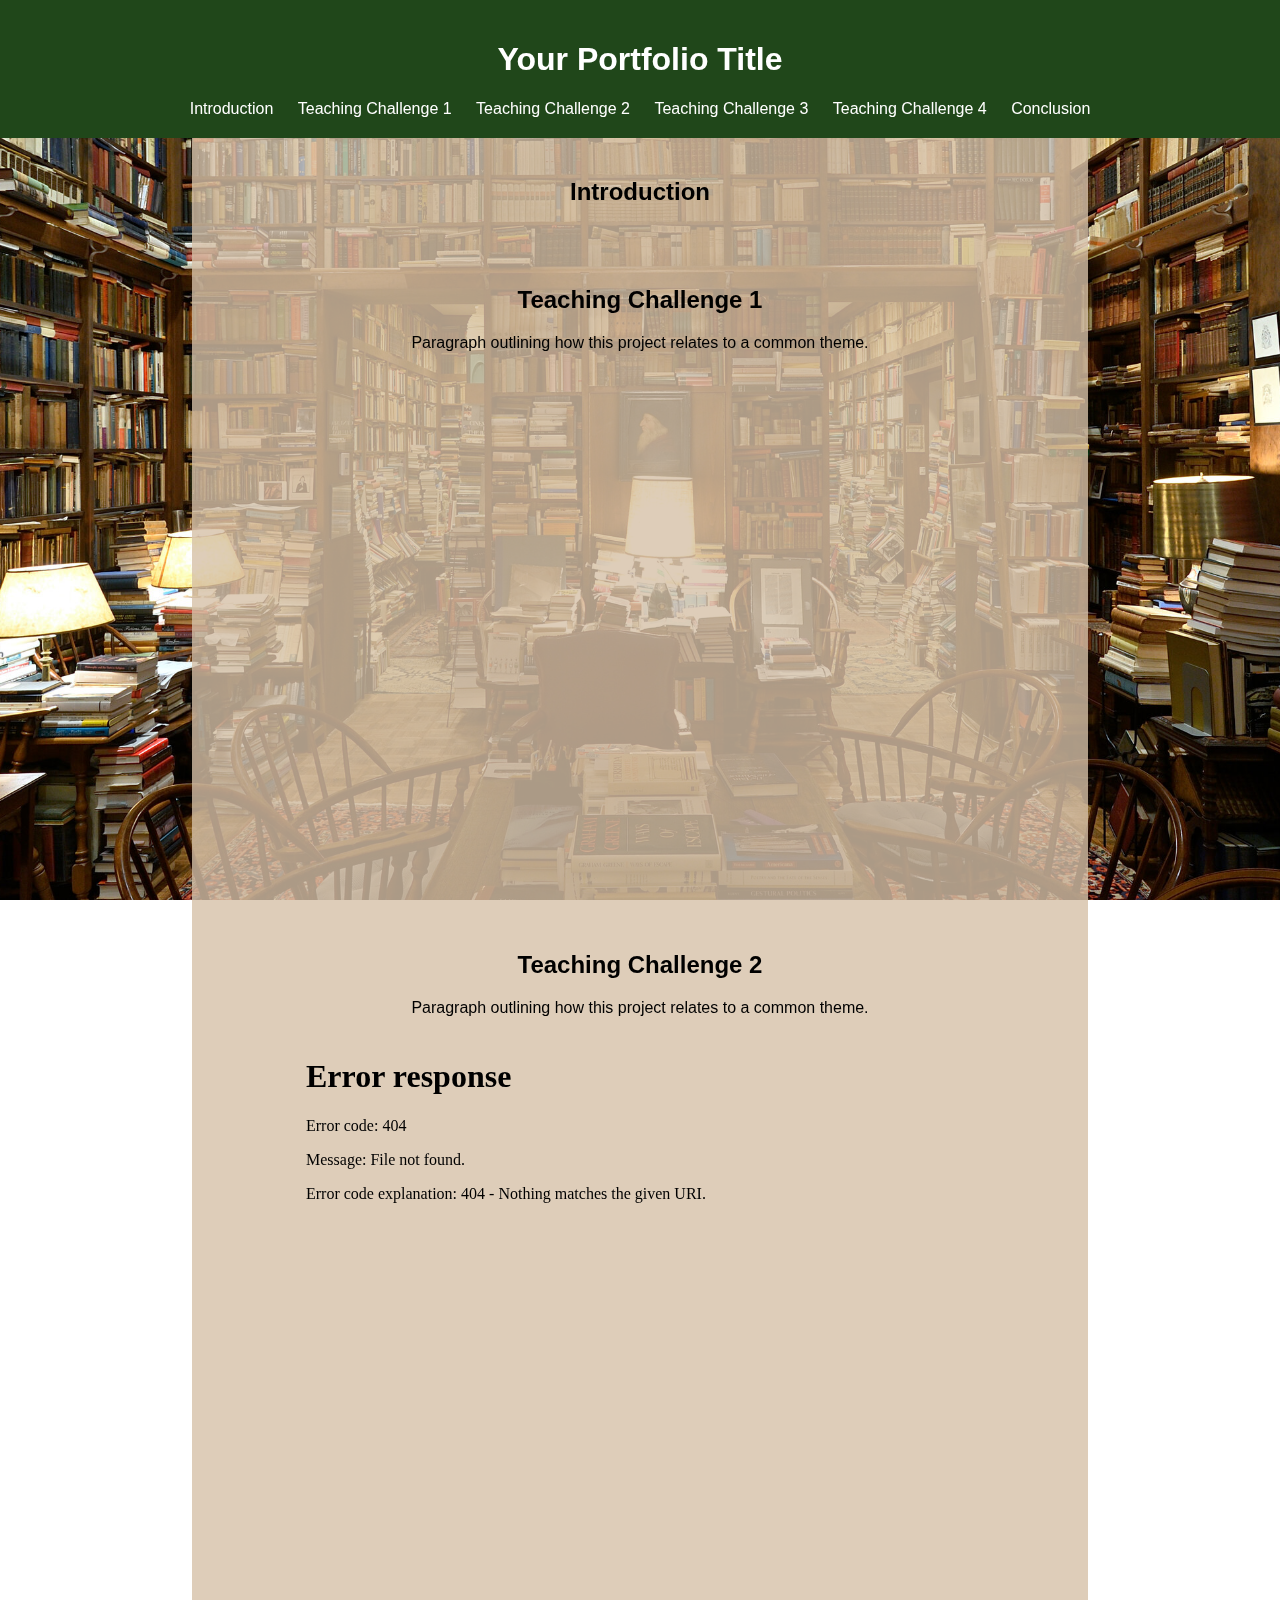
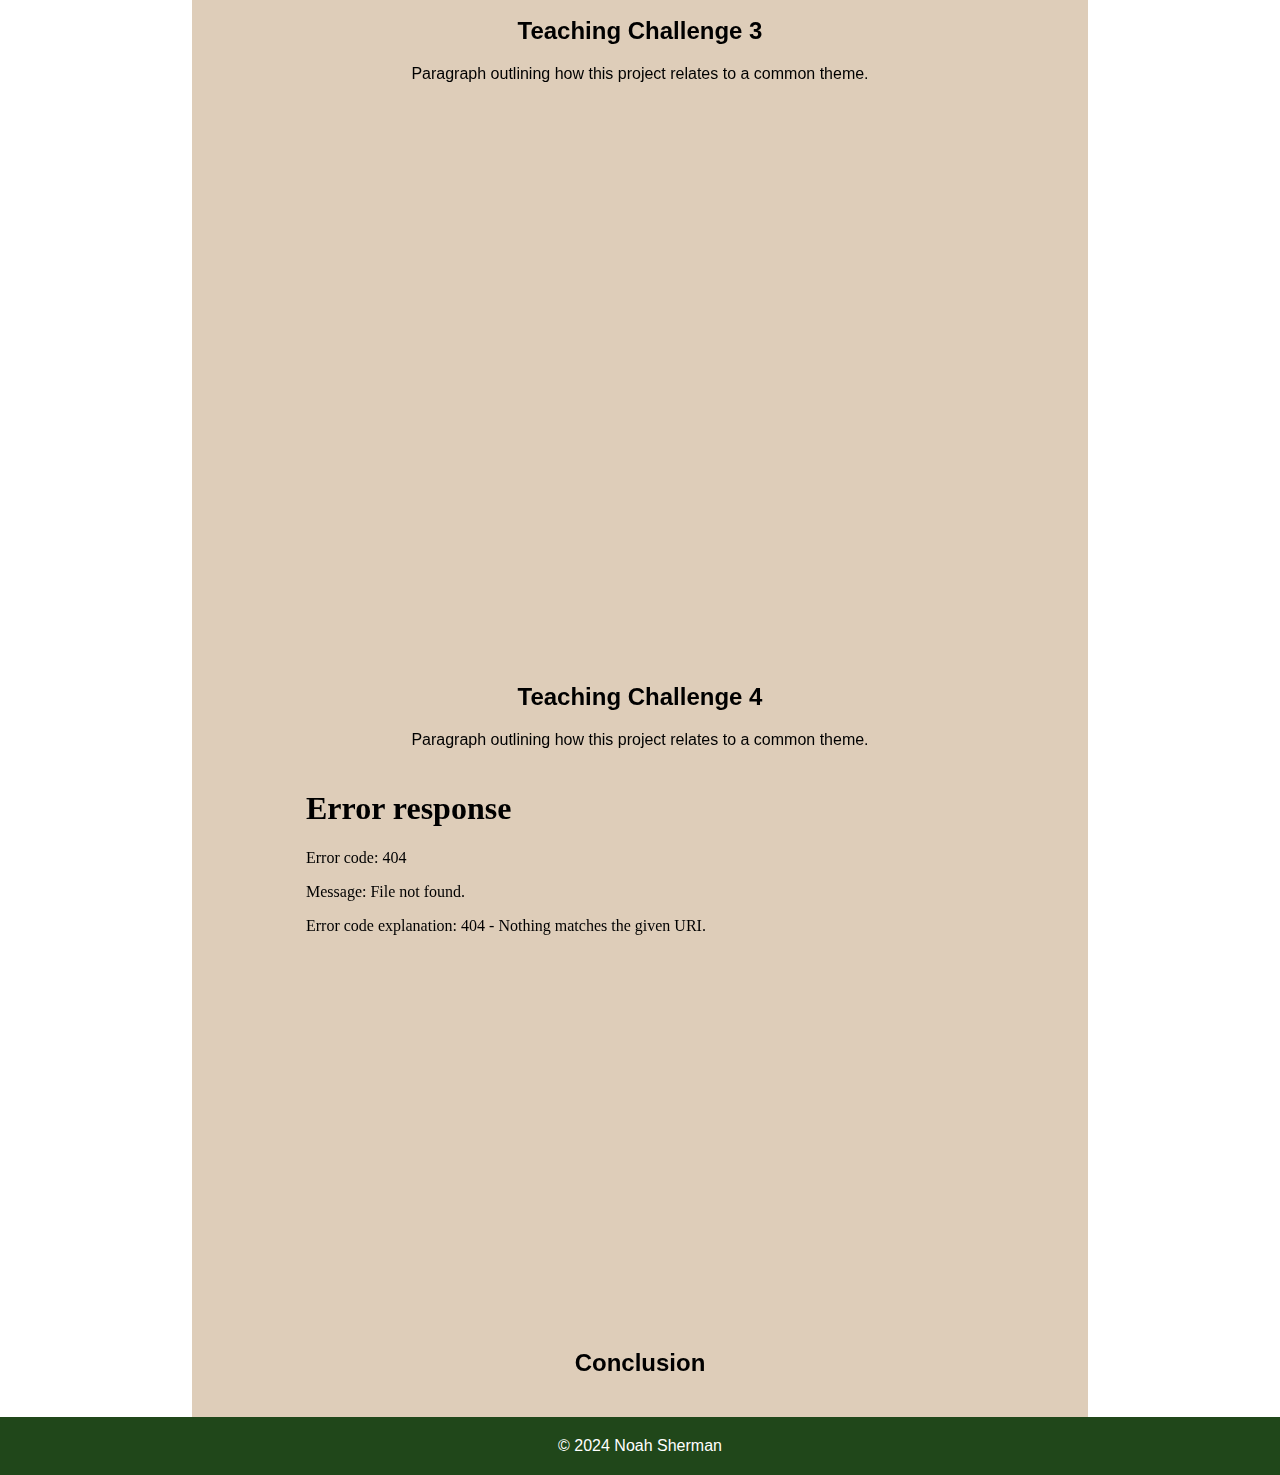
==== index.html @ a63c8f83 "Renamed to index.html" ====
<!DOCTYPE html>
<html lang="en">
<head>
    <meta charset="UTF-8">
    <meta name="viewport" content="width=device-width, initial-scale=1.0">
    <title>Your Portfolio Title</title>
    <!-- Add any additional CSS or stylesheets here -->
    <link rel="stylesheet" href="styles.css">
</head>
<body>

<header>
    <h1>Your Portfolio Title</h1>
    <nav>
        <a href="#introduction">Introduction</a>
        <a href="#challenge1">Teaching Challenge 1</a>
        <a href="#challenge2">Teaching Challenge 2</a>
        <a href="#challenge3">Teaching Challenge 3</a>
        <a href="#challenge4">Teaching Challenge 4</a>
        <a href="#conclusion">Conclusion</a>
    </nav>
</header>

<div class="container">
    <div class="side-margins"></div>

    <section id="introduction">
        <h2>Introduction</h2>
		<p> </p>
        <!-- Add your introduction content here -->
    </section>

    <section id="challenge1">
        <h2>Teaching Challenge 1</h2>
        <p>Paragraph outlining how this project relates to a common theme.</p>
        <iframe src="The_Information_Age.pdf"></iframe>
    </section>

	<section id="challenge2">
		<h2>Teaching Challenge 2</h2>
		<p>Paragraph outlining how this project relates to a common theme.</p>
		<iframe src="transistor.pdf"></iframe>
	</section>

	<section id="challenge3">
		<h2>Teaching Challenge 3</h2>
		<p>Paragraph outlining how this project relates to a common theme.</p>
		<iframe src="ISTA100_Asgn3.pdf"></iframe>
	</section>

	<section id="challenge4">
		<h2>Teaching Challenge 4</h2>
		<p>Paragraph outlining how this project relates to a common theme.</p>
		<iframe src="ISTA100_Assignment_4-1.pdf"></iframe>
	</section>
		
	<section id="conclusion">
		<h2>Conclusion</h2>
		<!-- Add your conclusion content here -->
	</section>
</div>

<footer>
    <p>&copy; 2024 Noah Sherman</p>
</footer>

<script src="script.js"></script>
</body>
</html>
---- styles.css ----
body {
    font-family: Arial, sans-serif;
    margin: 0;
    padding: 0;
    overflow-x: hidden; /* Hide horizontal scrollbar */
}

.container {
    background-color: rgba(214, 193, 167, 0.8); /* Set background color of container */
    padding: 0; /* Add padding to create space between content and side margins */
	max-width: 70%;
	margin: 0 auto;
}

.side-margins {
    position: fixed;
    top: 0;
    left: 0;
    width: 100%;
    height: 100%;
    z-index: -1; /* Place behind other content */
	
	background-image: 
        url('library.jpg'), /* Original image */
        url('library2.jpg'); /* Flipped image */
    background-size: cover; /* Cover the entire side margin */
    background-position: center; /* Center the background image */
	background-repeat: repeat-y;
	animation: bg-animation 10s linear infinite; /* Animation to smoothly transition between images */

}

.side-margins {
    position: fixed;
    top: 0;
    left: 0;
    width: 100%;
    height: 100%;
    z-index: -1; /* Place behind other content */
    background-image: 
        url('library.jpg'), /* Original image */
		url('library2.jpg');
    background-size: cover; /* Cover the entire side margin */
    background-position: center; /* Center the background image */
	background-repeat: no-repeat, repeat-y;
}

header, footer {
    background-color: #20471a;
    color: #fff;
    padding: 20px;
    text-align: center; /* Align header and footer text to the center */
}

nav {
    text-align: center;
}

nav a {
    color: #fff;
    text-decoration: none;
    margin: 0 10px;
}

section {
    padding: 20px;
	text-align: center;
}

p {
    max-width: 80%; /* Limit paragraph width to 70% of the screen width */
    margin: 0 auto; /* Center paragraphs horizontally */
}

iframe {
    width: 80%; /* Limit iframe width to 70% of the screen width */
    height: 500px;
    border: none;
    margin: 20px auto; /* Center iframes horizontally with some top and bottom margin */
    display: block; /* Ensure iframes are displayed as block elements */
}

footer {
    position: relative;
    z-index: 1; /* Ensure footer is above side margins */
}
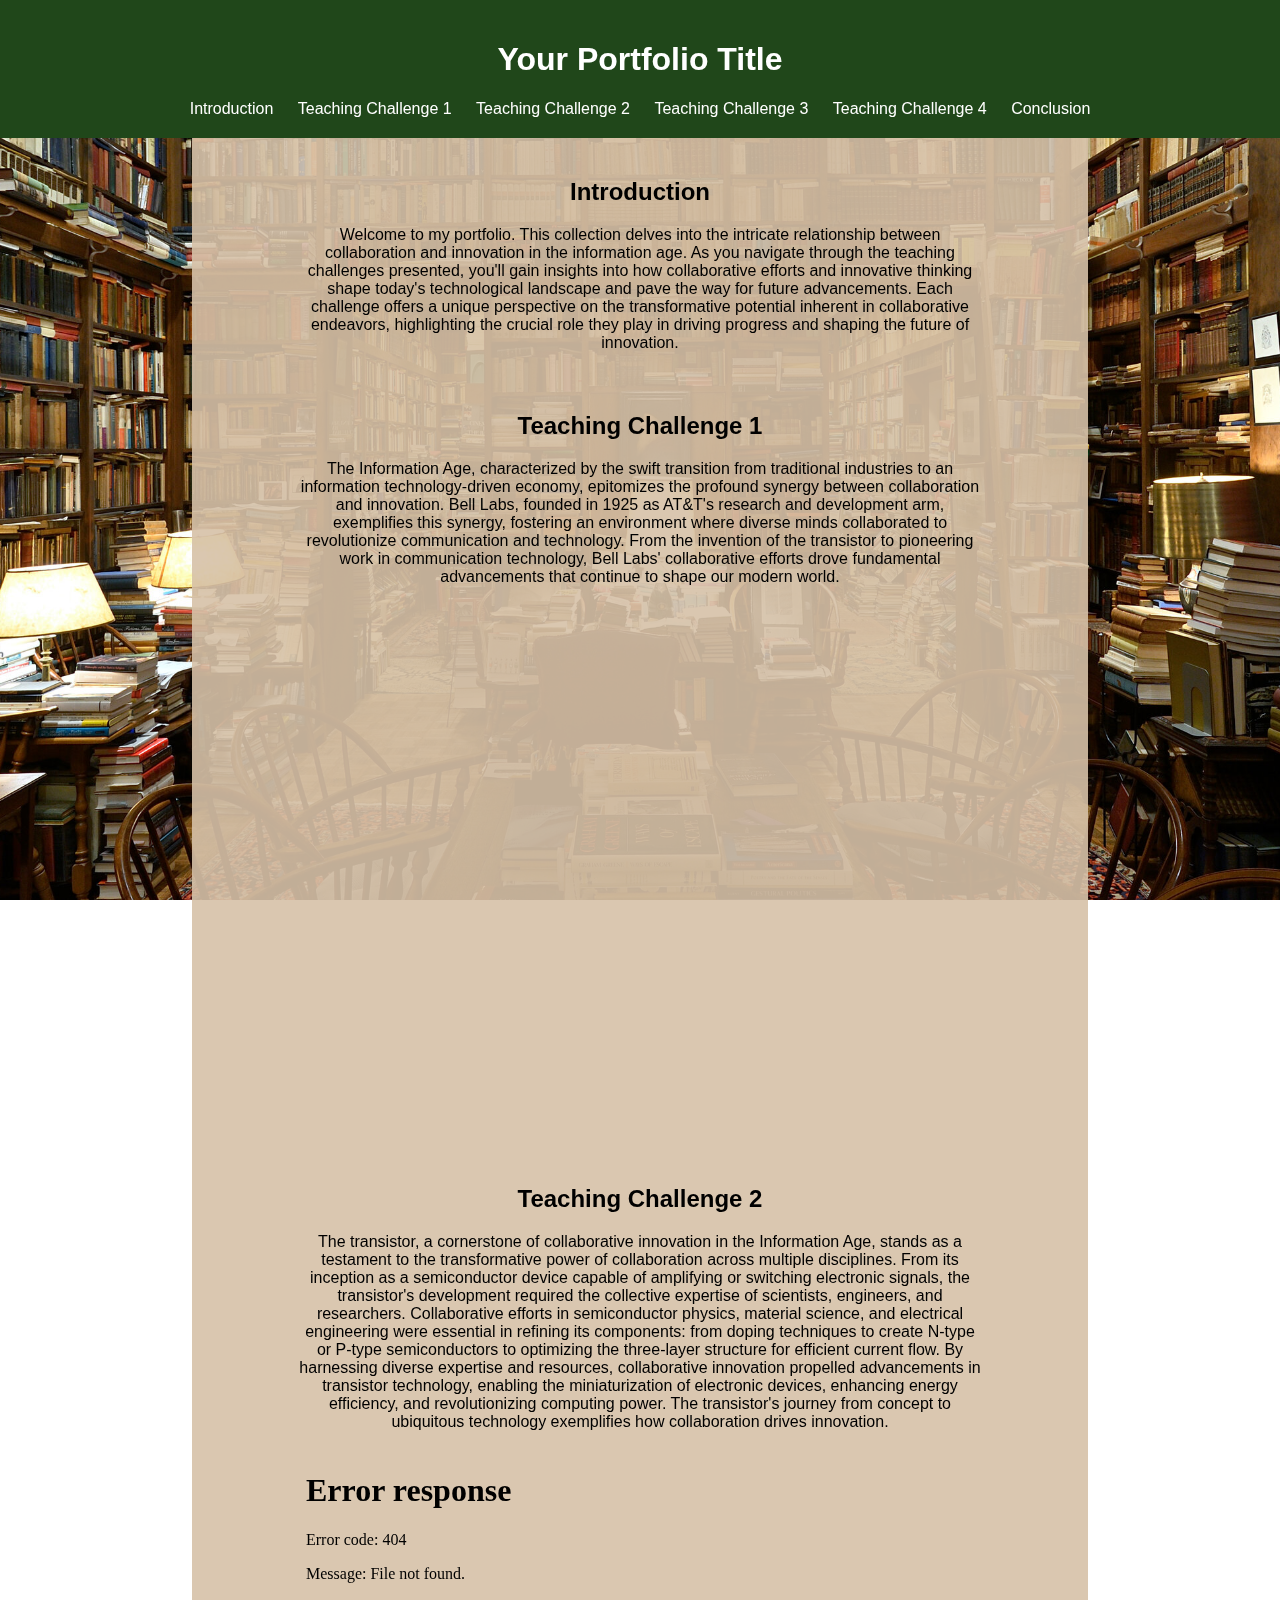
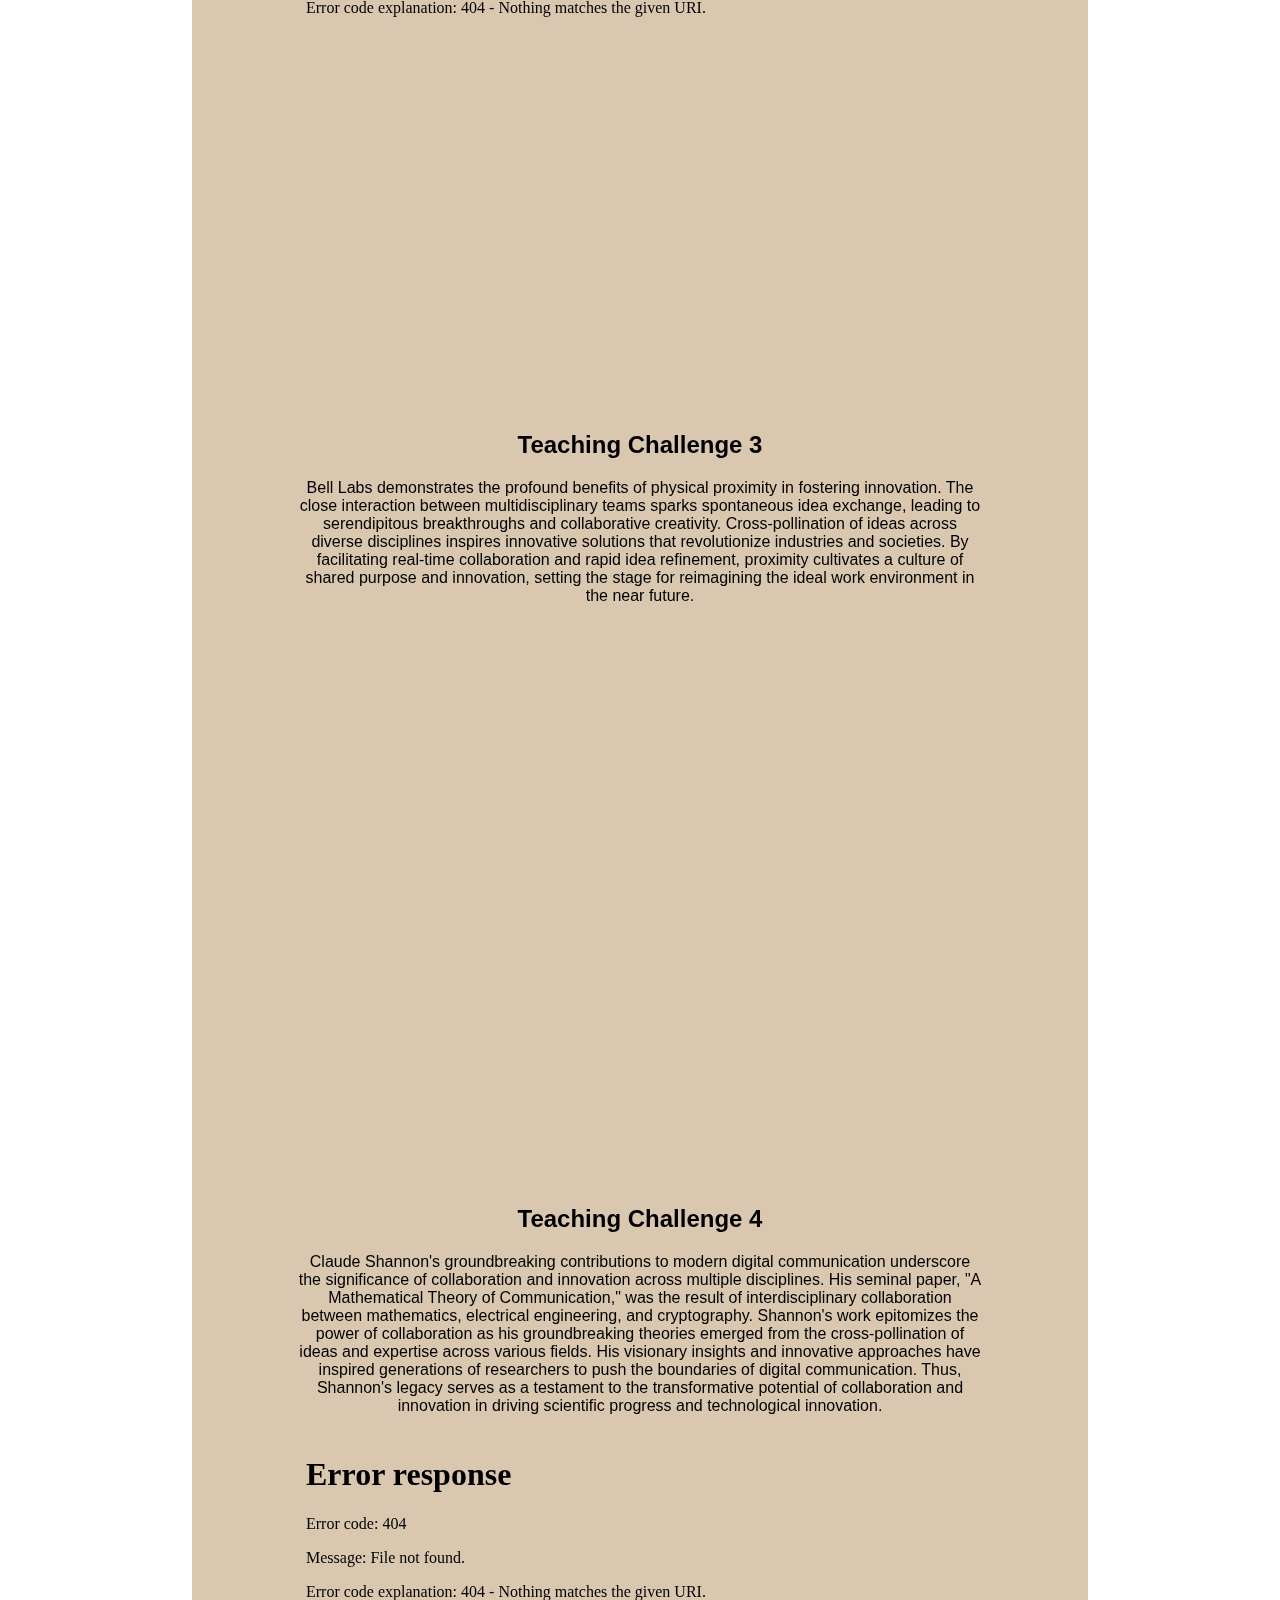
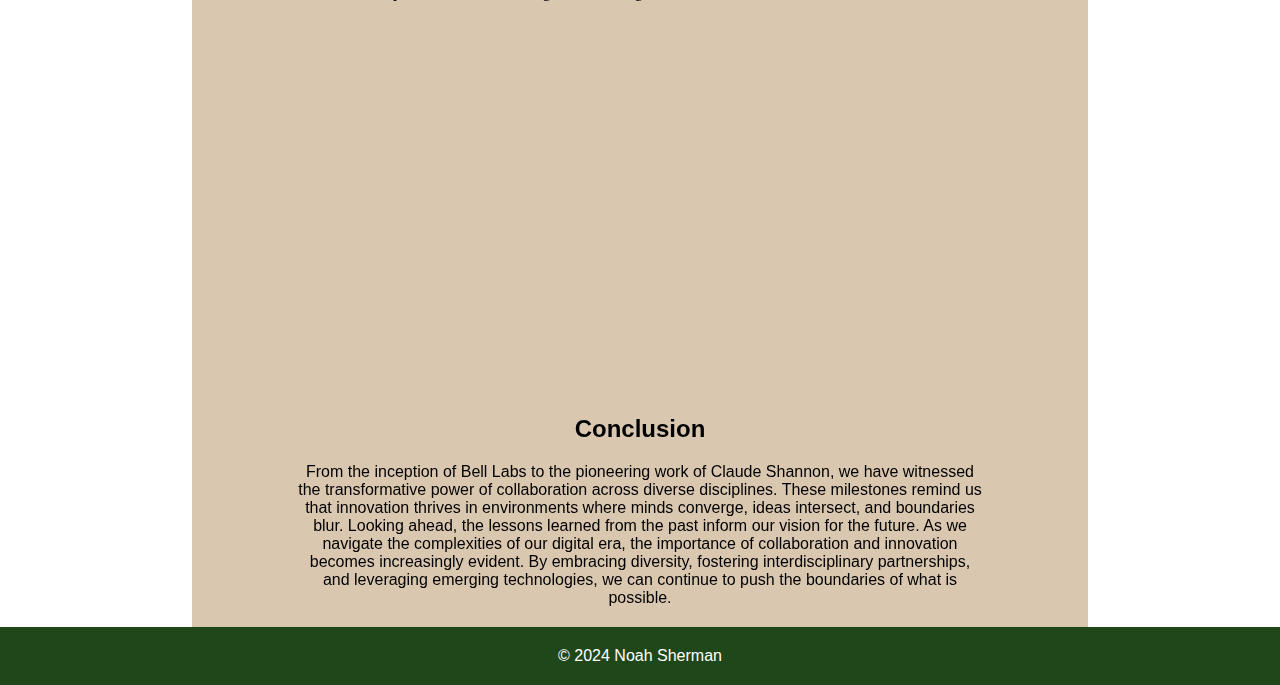
==== commit bac10ce4: "updated index.html and styles.css" ====
--- a/index.html
+++ b/index.html
@@ -26,36 +26,37 @@
 
     <section id="introduction">
         <h2>Introduction</h2>
-		<p> </p>
+		<p>Welcome to my portfolio. This collection delves into the intricate relationship between collaboration and innovation in the information age. As you navigate through the teaching challenges presented, you'll gain insights into how collaborative efforts and innovative thinking shape today's technological landscape and pave the way for future advancements. Each challenge offers a unique perspective on the transformative potential inherent in collaborative endeavors, highlighting the crucial role they play in driving progress and shaping the future of innovation.</p>
         <!-- Add your introduction content here -->
     </section>
 
     <section id="challenge1">
         <h2>Teaching Challenge 1</h2>
-        <p>Paragraph outlining how this project relates to a common theme.</p>
+        <p>The Information Age, characterized by the swift transition from traditional industries to an information technology-driven economy, epitomizes the profound synergy between collaboration and innovation. Bell Labs, founded in 1925 as AT&T's research and development arm, exemplifies this synergy, fostering an environment where diverse minds collaborated to revolutionize communication and technology. From the invention of the transistor to pioneering work in communication technology, Bell Labs' collaborative efforts drove fundamental advancements that continue to shape our modern world.</p>
         <iframe src="The_Information_Age.pdf"></iframe>
     </section>
 
 	<section id="challenge2">
 		<h2>Teaching Challenge 2</h2>
-		<p>Paragraph outlining how this project relates to a common theme.</p>
-		<iframe src="transistor.pdf"></iframe>
+		<p>The transistor, a cornerstone of collaborative innovation in the Information Age, stands as a testament to the transformative power of collaboration across multiple disciplines. From its inception as a semiconductor device capable of amplifying or switching electronic signals, the transistor's development required the collective expertise of scientists, engineers, and researchers. Collaborative efforts in semiconductor physics, material science, and electrical engineering were essential in refining its components: from doping techniques to create N-type or P-type semiconductors to optimizing the three-layer structure for efficient current flow. By harnessing diverse expertise and resources, collaborative innovation propelled advancements in transistor technology, enabling the miniaturization of electronic devices, enhancing energy efficiency, and revolutionizing computing power. The transistor's journey from concept to ubiquitous technology exemplifies how collaboration drives innovation.</p>
+		<iframe src="Transistor.pdf"></iframe>
 	</section>
 
 	<section id="challenge3">
 		<h2>Teaching Challenge 3</h2>
-		<p>Paragraph outlining how this project relates to a common theme.</p>
+		<p>Bell Labs demonstrates the profound benefits of physical proximity in fostering innovation. The close interaction between multidisciplinary teams sparks spontaneous idea exchange, leading to serendipitous breakthroughs and collaborative creativity. Cross-pollination of ideas across diverse disciplines inspires innovative solutions that revolutionize industries and societies. By facilitating real-time collaboration and rapid idea refinement, proximity cultivates a culture of shared purpose and innovation, setting the stage for reimagining the ideal work environment in the near future.</p>
 		<iframe src="ISTA100_Asgn3.pdf"></iframe>
 	</section>
 
 	<section id="challenge4">
 		<h2>Teaching Challenge 4</h2>
-		<p>Paragraph outlining how this project relates to a common theme.</p>
+		<p>Claude Shannon's groundbreaking contributions to modern digital communication underscore the significance of collaboration and innovation across multiple disciplines. His seminal paper, "A Mathematical Theory of Communication," was the result of interdisciplinary collaboration between mathematics, electrical engineering, and cryptography. Shannon's work epitomizes the power of collaboration as his groundbreaking theories emerged from the cross-pollination of ideas and expertise across various fields. His visionary insights and innovative approaches have inspired generations of researchers to push the boundaries of digital communication. Thus, Shannon's legacy serves as a testament to the transformative potential of collaboration and innovation in driving scientific progress and technological innovation.</p>
 		<iframe src="ISTA100_Assignment_4-1.pdf"></iframe>
 	</section>
 		
 	<section id="conclusion">
 		<h2>Conclusion</h2>
+		<p>From the inception of Bell Labs to the pioneering work of Claude Shannon, we have witnessed the transformative power of collaboration across diverse disciplines. These milestones remind us that innovation thrives in environments where minds converge, ideas intersect, and boundaries blur. Looking ahead, the lessons learned from the past inform our vision for the future. As we navigate the complexities of our digital era, the importance of collaboration and innovation becomes increasingly evident. By embracing diversity, fostering interdisciplinary partnerships, and leveraging emerging technologies, we can continue to push the boundaries of what is possible.</p>
 		<!-- Add your conclusion content here -->
 	</section>
 </div>
--- a/styles.css
+++ b/styles.css
@@ -6,7 +6,7 @@
 }
 
 .container {
-    background-color: rgba(214, 193, 167, 0.8); /* Set background color of container */
+    background-color: rgba(214, 193, 167, 0.9); /* Set background color of container */
     padding: 0; /* Add padding to create space between content and side margins */
 	max-width: 70%;
 	margin: 0 auto;
@@ -19,30 +19,13 @@
     width: 100%;
     height: 100%;
     z-index: -1; /* Place behind other content */
-	
-	background-image: 
+    background-image: 
         url('library.jpg'), /* Original image */
-        url('library2.jpg'); /* Flipped image */
+		url('library2.jpg'),
+		url('library3.jpg');
     background-size: cover; /* Cover the entire side margin */
     background-position: center; /* Center the background image */
-	background-repeat: repeat-y;
-	animation: bg-animation 10s linear infinite; /* Animation to smoothly transition between images */
-
-}
-
-.side-margins {
-    position: fixed;
-    top: 0;
-    left: 0;
-    width: 100%;
-    height: 100%;
-    z-index: -1; /* Place behind other content */
-    background-image: 
-        url('library.jpg'), /* Original image */
-		url('library2.jpg');
-    background-size: cover; /* Cover the entire side margin */
-    background-position: center; /* Center the background image */
-	background-repeat: no-repeat, repeat-y;
+	background-repeat: no-repeat, repeat-y, no-repeat;
 }
 
 header, footer {
@@ -72,12 +55,26 @@
     margin: 0 auto; /* Center paragraphs horizontally */
 }
 
-iframe {
-    width: 80%; /* Limit iframe width to 70% of the screen width */
-    height: 500px;
-    border: none;
-    margin: 20px auto; /* Center iframes horizontally with some top and bottom margin */
-    display: block; /* Ensure iframes are displayed as block elements */
+/* For larger screens (e.g., laptops) */
+@media screen and (min-width: 768px) {
+    iframe {
+        width: 80%; /* Limit iframe width to 80% of the screen width */
+        height: 500px; /* Set a fixed height for larger screens */
+        border: none;
+        margin: 20px auto; /* Center iframes horizontally with some top and bottom margin */
+        display: block; /* Ensure iframes are displayed as block elements */
+    }
+}
+
+/* For smaller screens (e.g., mobile devices) */
+@media screen and (max-width: 767px) {
+    iframe {
+        width: 100%; /* Allow iframe to fill the entire width of smaller screens */
+        height: auto; /* Allow the iframe height to adjust based on content */
+        border: none;
+        margin: 20px auto; /* Center iframes horizontally with some top and bottom margin */
+        display: block; /* Ensure iframes are displayed as block elements */
+    }
 }
 
 footer {
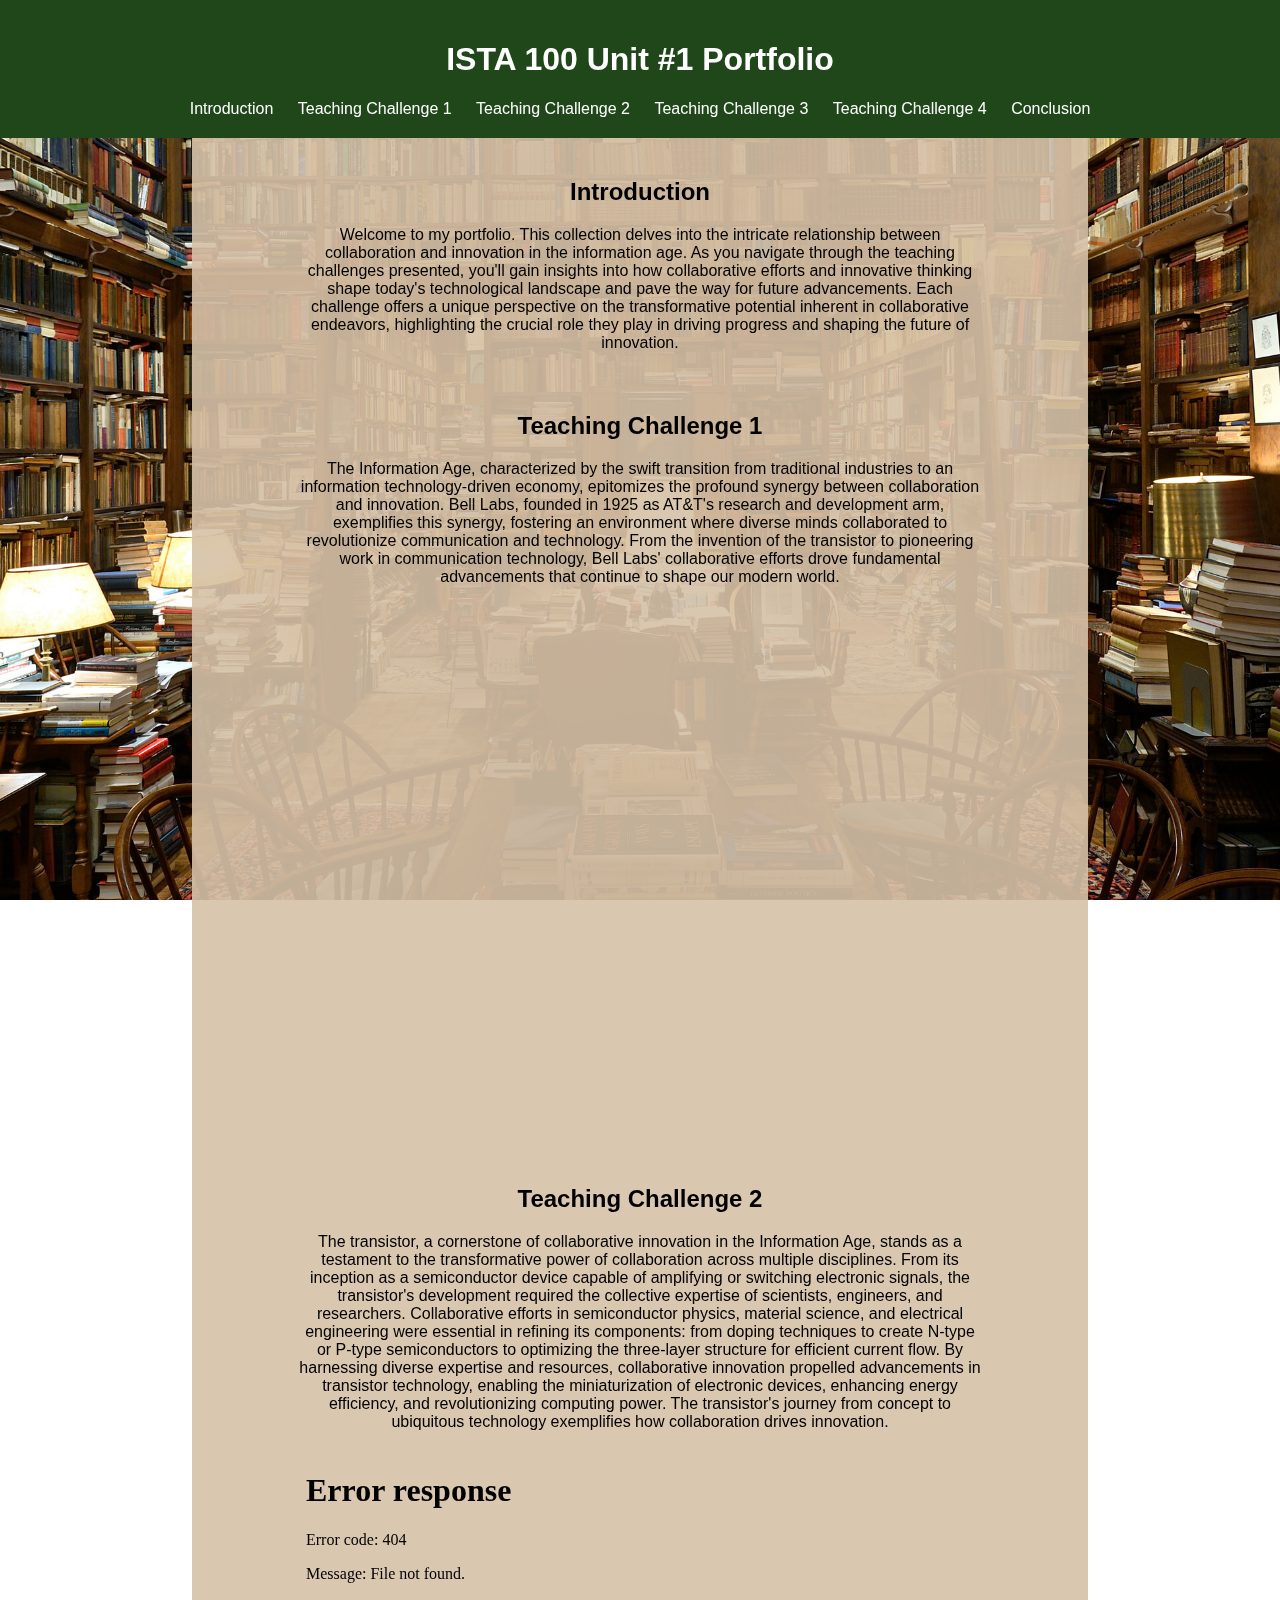
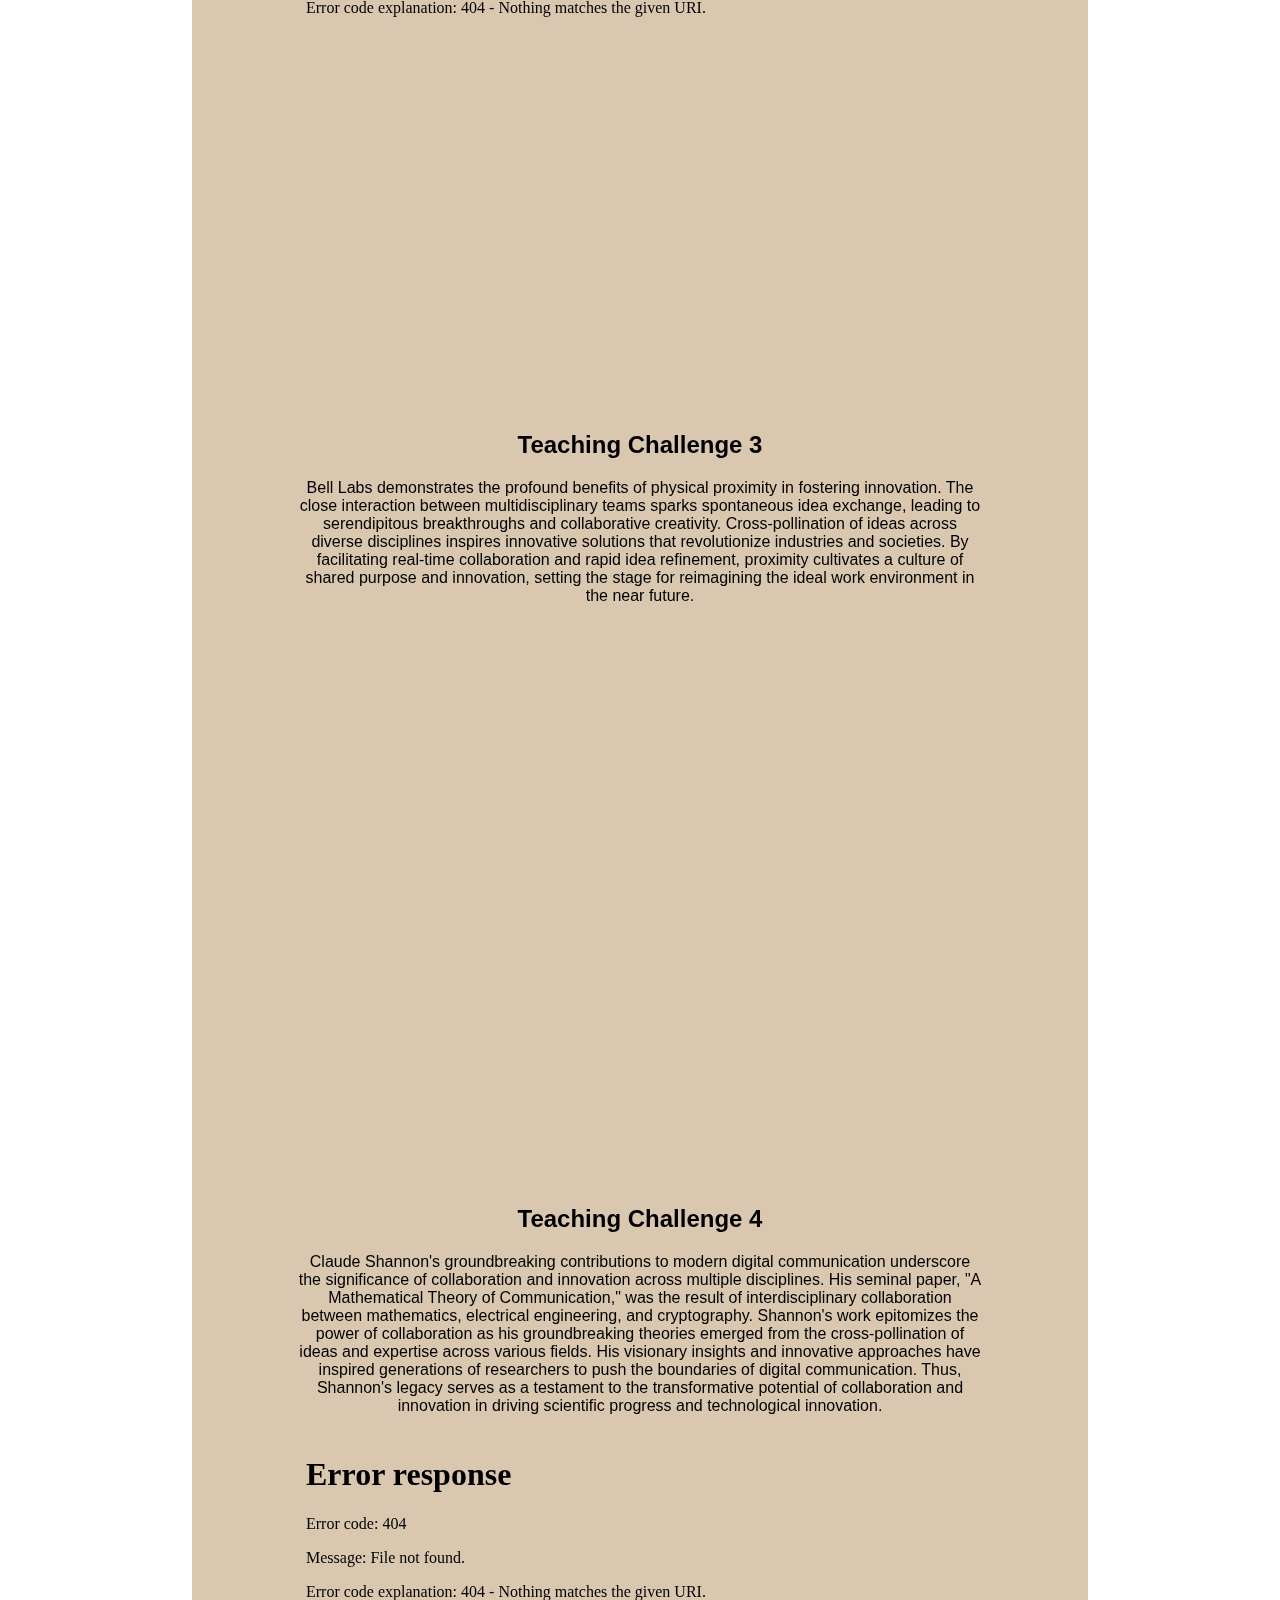
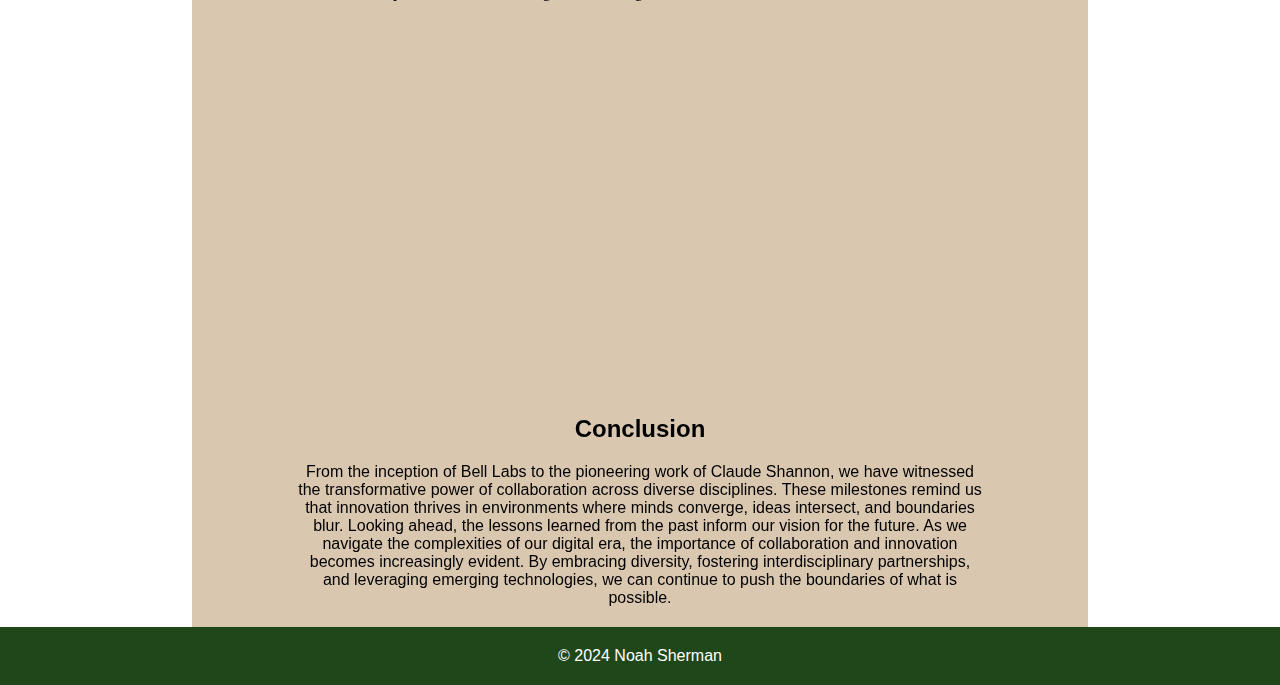
==== commit 52ae3216: "modified index.html" ====
--- a/index.html
+++ b/index.html
@@ -10,7 +10,7 @@
 <body>
 
 <header>
-    <h1>Your Portfolio Title</h1>
+    <h1>ISTA 100 Unit #1 Portfolio</h1>
     <nav>
         <a href="#introduction">Introduction</a>
         <a href="#challenge1">Teaching Challenge 1</a>
